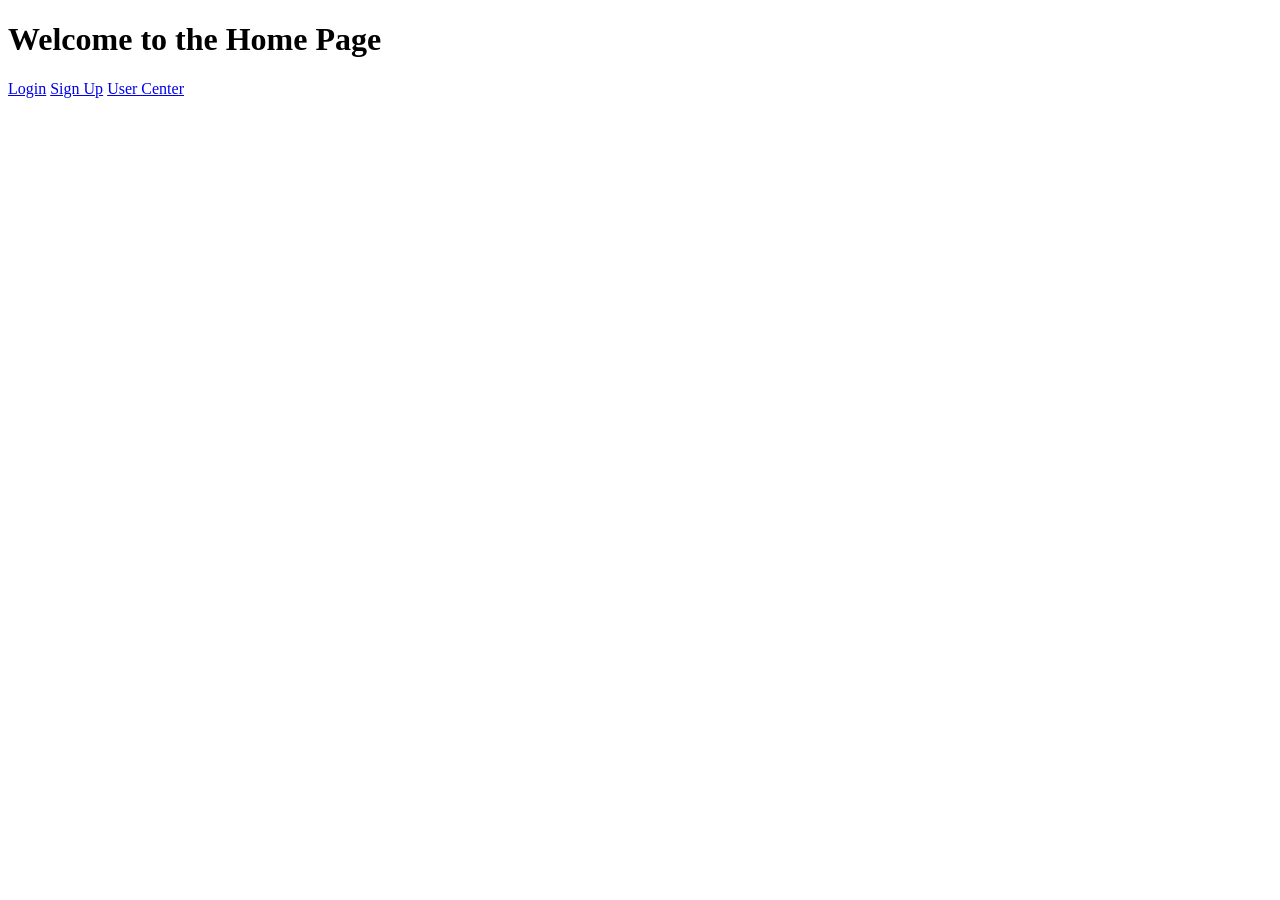
==== static/index.html @ 31284c74 "finish account API" ====
<!DOCTYPE html>
<html lang="en">
<head>
    <meta charset="UTF-8">
    <meta name="viewport" content="width=device-width, initial-scale=1.0">
    <title>Home Page</title>
    <link rel="stylesheet" href="/styles.css"> <!-- Assuming your styles.css is in the "static" directory -->
</head>
<body>
    <h1>Welcome to the Home Page</h1>

    <div class="button-container">
        <a href="/api/auth/login" class="button">Login</a>
        <a href="/api/auth/register" class="button">Sign Up</a>
        <a href="/user_center" class="button">User Center</a>      
    </div>
</body>
</html>
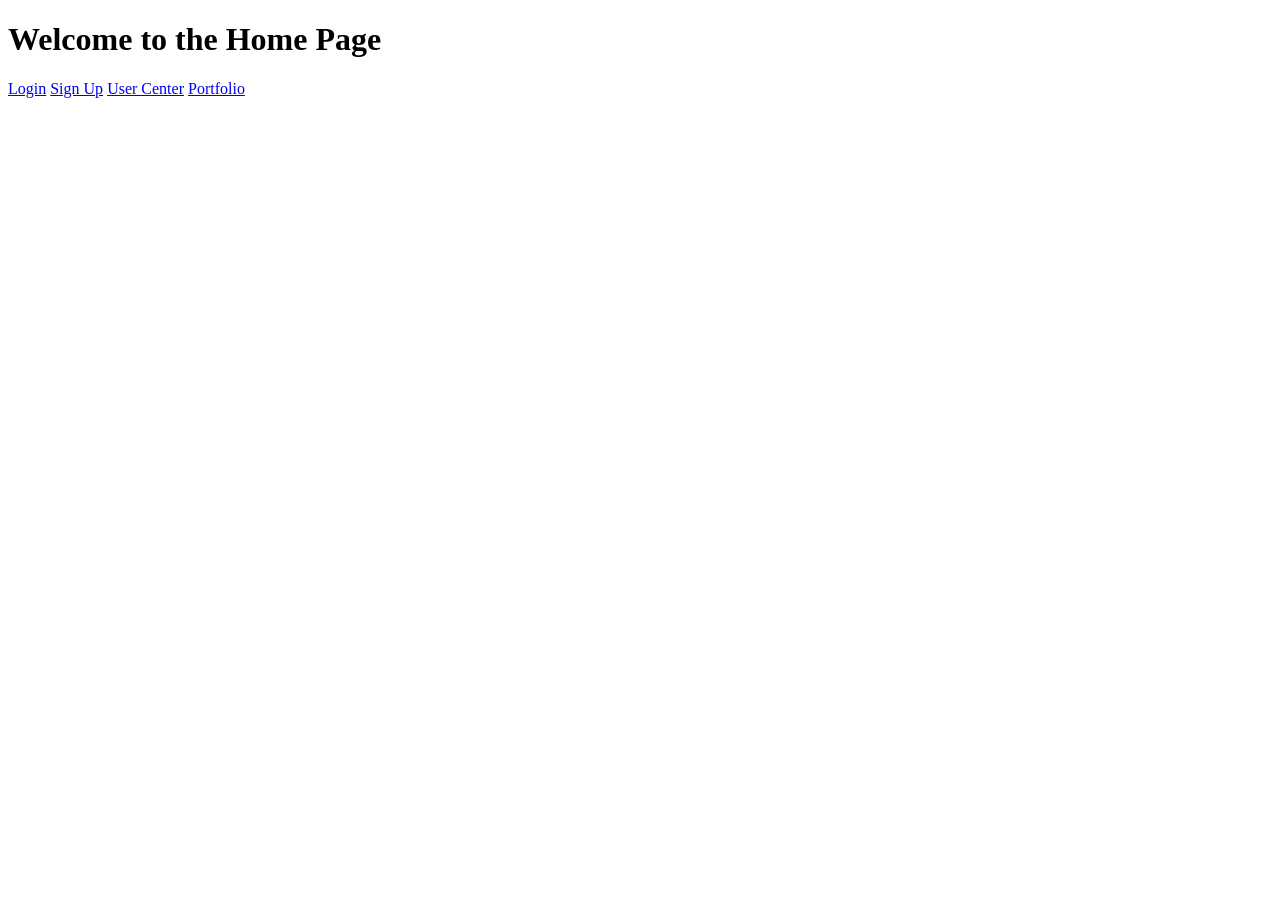
==== commit fc51d677: "Merge pull request #17 from Rudrist/feature/rocketBasic Release 0.1" ====
--- a/static/index.html
+++ b/static/index.html
@@ -11,8 +11,9 @@
 
     <div class="button-container">
         <a href="/api/auth/login" class="button">Login</a>
-        <a href="/api/auth/register" class="button">Sign Up</a>
-        <a href="/user_center" class="button">User Center</a>      
+        <a href="/api/auth/user" class="button">Sign Up</a>
+        <a href="/user_center" class="button">User Center</a> 
+        <a href="/api/portfolio" class="button">Portfolio</a>       
     </div>
 </body>
 </html>
